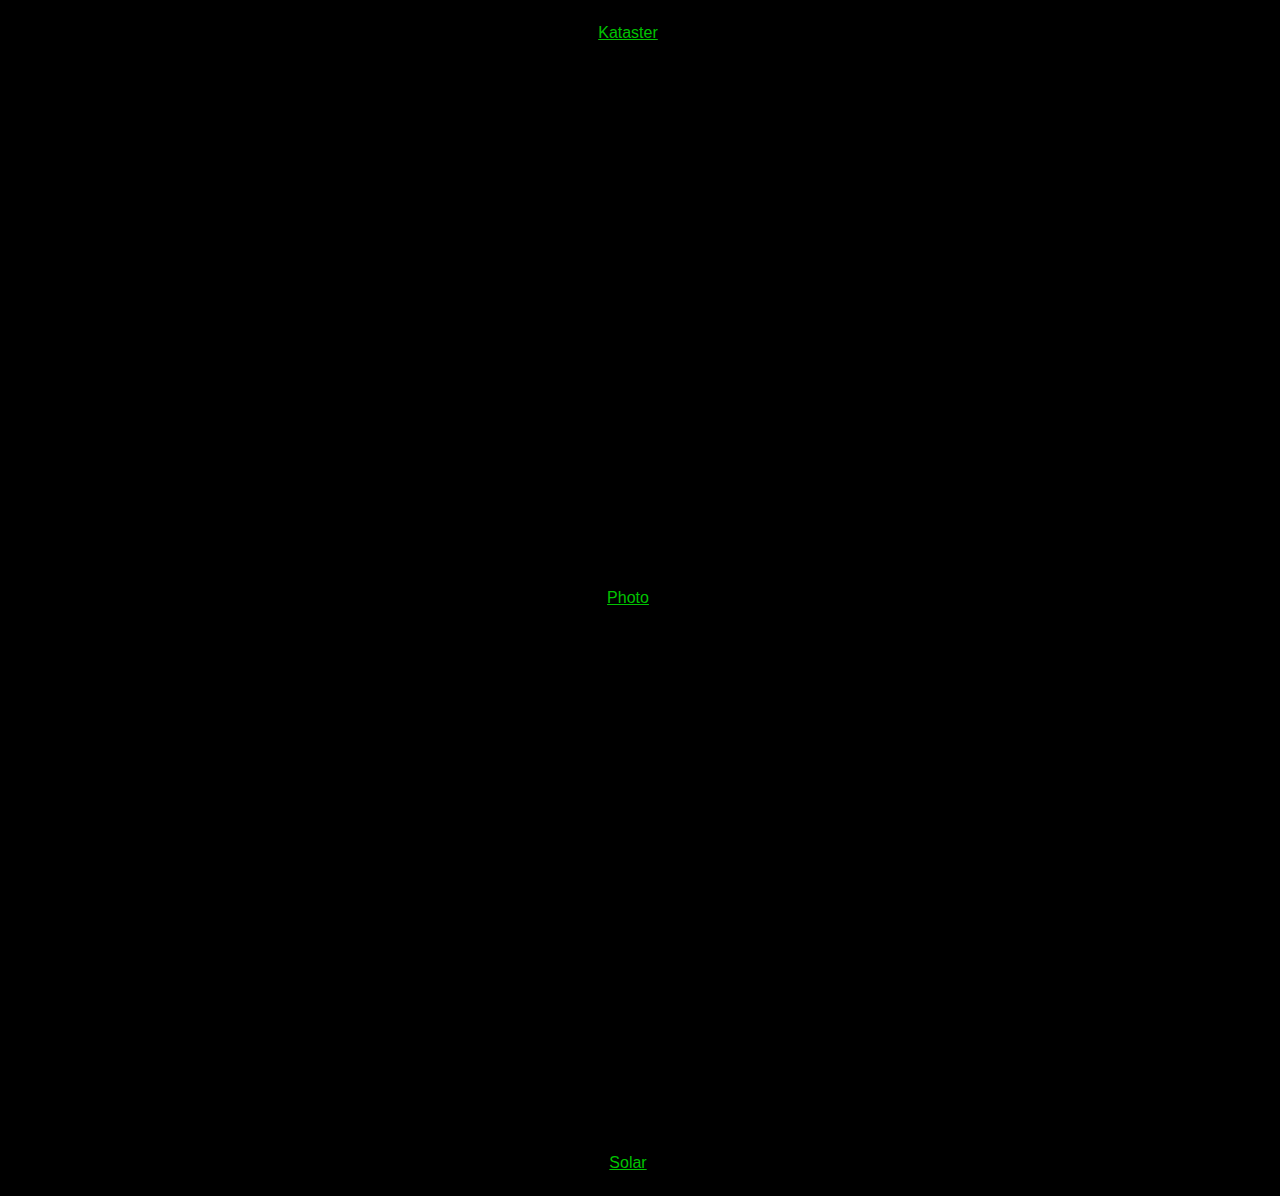
==== berater.html @ e75ebd28 "geotests" ====
<!DOCTYPE html>
<html lang="de">
<head>
    <meta charset="UTF-8">
    <title>Biber Solar</title>
    <link rel="stylesheet" href="style.css">
    <meta name="author" content="Patrick Biber">
    <link rel="icon" href="tree.png" type="image/png">
</head>
<body>



<p><a href="https://geo.zh.ch/maps?x=2695346&y=1234249&scale=220&basemap=arelkbackgroundzh">Kataster</a></p>

<iframe src='https://geo.zh.ch/e/8c349a0f-7ce9-413d-90ae-e43a64442420' title="GIS Browser Zürich" width='800' height='500' style='border:0'></iframe>
<p><a href="https://geo.zh.ch/maps?x=2695346&y=1234249&scale=150&initialMapIds=Ortho22ZH">Photo</a></p>


<iframe src="https://map.geo.admin.ch/?zoom=13&layers=ch.bfe.solarenergie-eignung-daecher&bgLayer=ch.swisstopo.swissimage&widgets=feedback&X=232542&Y=709159&lang=de"title="GIS Browser Zürich" width='800' height='500' style='border:0'></iframe>
<p><a href="https://map.geo.admin.ch/?zoom=13&layers=ch.bfe.solarenergie-eignung-daecher&bgLayer=ch.swisstopo.swissimage&widgets=feedback&X=232542&Y=709159&lang=de">Solar</a></p>
---- style.css ----
body {
    width: 95%; 
    text-align: center; 
    color: white;
    font-family: Helvetica, Arial, sans-serif;
    margin: 20px;
    line-height: 1.6;
    background-color: black;
}

#centerContainer {
    max-width: 900px; 
    text-align: left; 
    margin: 0px auto; 
}

a {
    color: rgb(1, 195, 1);
}

h1 {
    text-align: center;
    font-size: 36px;
    margin-bottom: 20px;
}

.logo {
    float: right;
}

.logo img {
    width: 250px;
}

.logo {
    float: right;
}

.bot img {
    width: 250px;
}

.products img {
    width: 100%;
}

.cool-title {
    font-family: 'Arial', sans-serif;
    font-size: 48px;
    font-weight: bold;
    background: linear-gradient(to right, #ffcc00, #3333ff);
    -webkit-background-clip: text;
    color: transparent;
    text-align: center;
    margin: 20px 0;
    text-shadow: 2px 2px 5px rgba(0, 0, 0, 0.2);
}

.rechner {
    background-color: #2e2e2e; /* Dark gray background to match the black theme */
    border: 2px solid #ffc107; /* Yellow border to stand out */
    border-radius: 10px; /* Rounded corners for a modern look */
    padding: 20px; /* Space around the content */
    margin: 20px auto; /* Center and give it some space */
    max-width: 800px; /* Limit the width */
    color: #ffffff; /* White text for readability */
    box-shadow: 0px 4px 10px rgba(0, 0, 0, 0.3); /* Subtle shadow for a lifted effect */
}

.rechner p {
    margin: 10px 0;
    font-size: 16px;
}

.rechner a {
    color: #ffc107; /* Yellow for links inside the calculator box */
    text-decoration: none;
}

.rechner a:hover {
    text-decoration: underline;
}

#chatbot {
    background-color: #333;
    border: 2px solid #ffc107;
    border-radius: 10px;
    padding: 20px;
    margin: 20px auto;
    max-width: 800px;
    color: #fff;
    box-shadow: 0px 4px 10px rgba(0, 0, 0, 0.3);
    text-align: left;
}

#chatbot-messages {
    height: 300px;
    overflow-y: auto;
    margin-bottom: 10px;
    padding: 10px;
    background-color: #444;
}

#chatbot-input {
    width: calc(100% - 20px);
    padding: 10px;
    border-radius: 5px;
    border: none;
    margin-bottom: 10px;
}

#chatbot-send {
    padding: 10px 20px;
    background-color: #ffc107;
    border: none;
    color: #000;
    border-radius: 5px;
    cursor: pointer;
}

#chatbot-send:hover {
    background-color: #ffda42;
}

@media only screen and (max-width: 700px) {
    .logo {
        float: right;
    }

    .logo img {
        width: 75px;
    }

    .cool-title {
        font-size: 36px;
    }

    #chatbot-input {
    font-size: 25px;
}
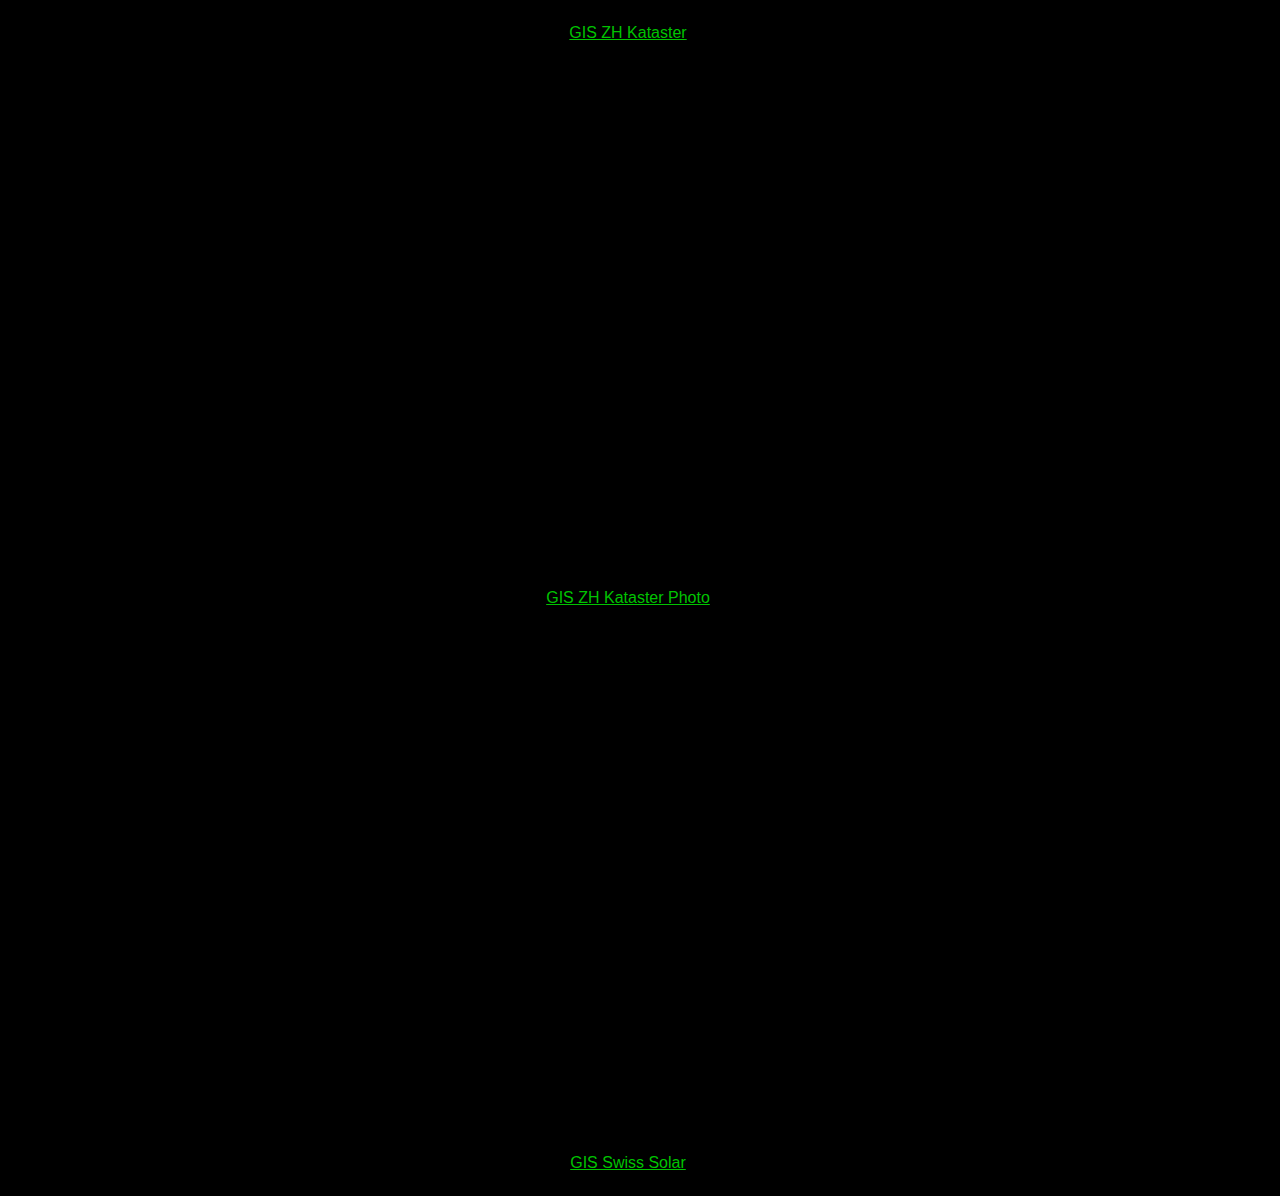
==== commit 863005d7: "links to front" ====
--- a/berater.html
+++ b/berater.html
@@ -11,11 +11,11 @@
 
 
 
-<p><a href="https://geo.zh.ch/maps?x=2695346&y=1234249&scale=220&basemap=arelkbackgroundzh">Kataster</a></p>
+<p><a href="https://geo.zh.ch/maps?x=2695346&y=1234249&scale=220&basemap=arelkbackgroundzh">GIS ZH Kataster </a></p>
 
 <iframe src='https://geo.zh.ch/e/8c349a0f-7ce9-413d-90ae-e43a64442420' title="GIS Browser Zürich" width='800' height='500' style='border:0'></iframe>
-<p><a href="https://geo.zh.ch/maps?x=2695346&y=1234249&scale=150&initialMapIds=Ortho22ZH">Photo</a></p>
+<p><a href="https://geo.zh.ch/maps?x=2695346&y=1234249&scale=150&initialMapIds=Ortho22ZH">GIS ZH Kataster Photo</a></p>
 
 
 <iframe src="https://map.geo.admin.ch/?zoom=13&layers=ch.bfe.solarenergie-eignung-daecher&bgLayer=ch.swisstopo.swissimage&widgets=feedback&X=232542&Y=709159&lang=de"title="GIS Browser Zürich" width='800' height='500' style='border:0'></iframe>
-<p><a href="https://map.geo.admin.ch/?zoom=13&layers=ch.bfe.solarenergie-eignung-daecher&bgLayer=ch.swisstopo.swissimage&widgets=feedback&X=232542&Y=709159&lang=de">Solar</a></p>
+<p><a href="https://map.geo.admin.ch/?zoom=13&layers=ch.bfe.solarenergie-eignung-daecher&bgLayer=ch.swisstopo.swissimage&widgets=feedback&X=232542&Y=709159&lang=de">GIS Swiss Solar</a></p>
